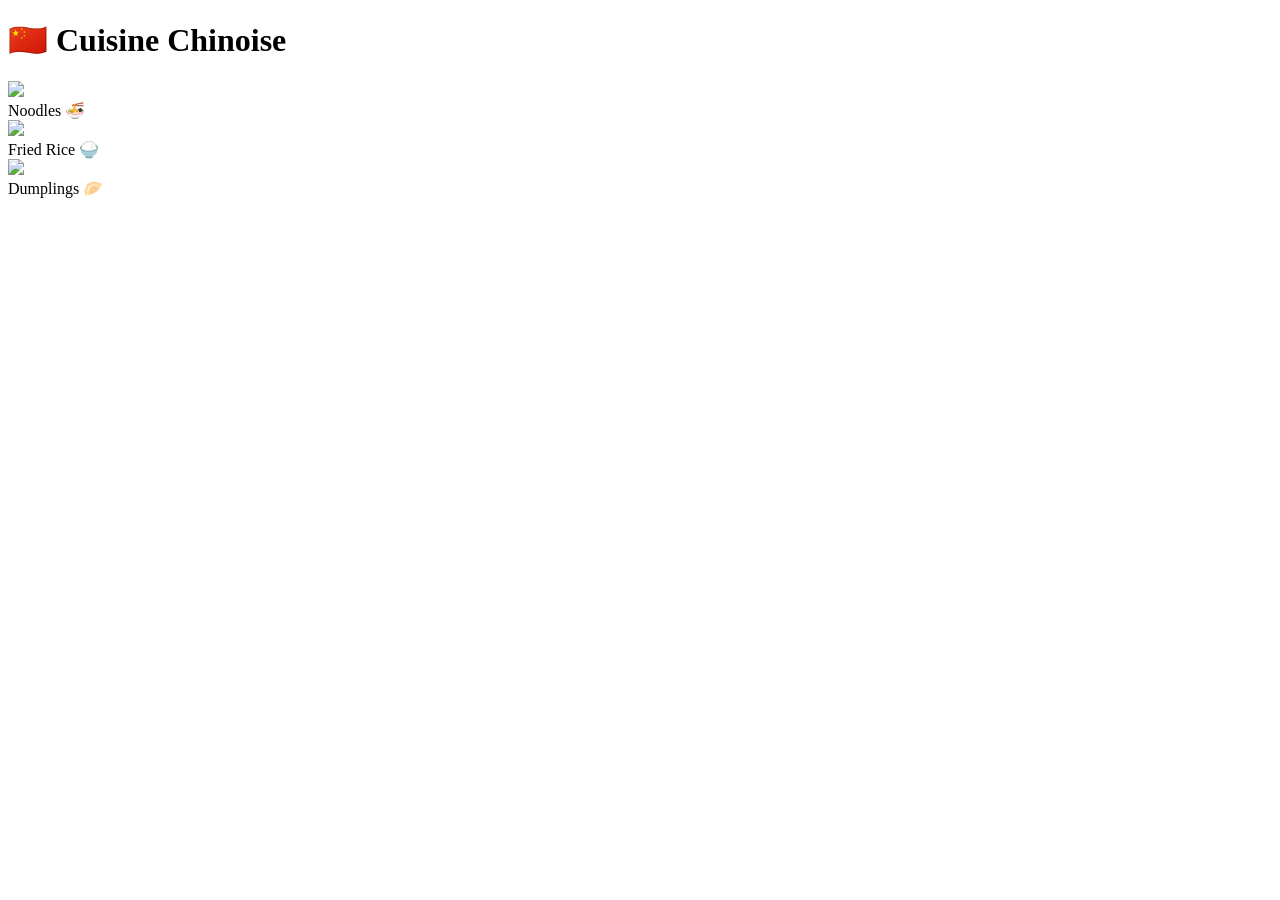
==== chine.html @ d4f2a4f7 "إضافة صفحة تركيا وتعديل باقي ملفات المطعم" ====
<!DOCTYPE html>
<html>
<head>
<meta charset="UTF-8">
<title>Chine</title>
<link rel="stylesheet" href="style.css">
</head>

<body>

<h1>🇨🇳 Cuisine Chinoise</h1>

<div class="food" onmouseover="show(this,'Noodles',55,'nouilles + sauce soja + légumes')" onmouseout="hide(this)">
  <img src="https://images.unsplash.com/photo-1604908176997-125f25cc500f" width="200"><br>
  Noodles 🍜
</div>

<div class="food" onmouseover="show(this,'Fried Rice',60,'riz + œufs + légumes')" onmouseout="hide(this)">
  <img src="https://images.unsplash.com/photo-1603133872878-684f208fb84b" width="200"><br>
  Fried Rice 🍚
</div>

<div class="food" onmouseover="show(this,'Dumplings',65,'pâte + viande + légumes')" onmouseout="hide(this)">
  <img src="https://images.unsplash.com/photo-1625938144755-652e08e3595b" width="200"><br>
  Dumplings 🥟
</div>

<script src="script.js"></script>
</body>
</html>
---- style.css ----
.dishes-container {
    display: flex;
    gap: 20px;
    justify-content: center;
    flex-wrap: wrap;
}

.dish-card {
    cursor: pointer;
    transition: transform 0.3s;
    text-align: center;
    border: 1px solid #ddd;
    padding: 10px;
    border-radius: 10px;
}

.dish-card:hover {
    transform: scale(1.05); /* كيتحرك شوية فاش كدوز عليه الماوس */
}

.dish-card img {
    width: 200px;
    height: 150px;
    object-fit: cover;
    border-radius: 8px;
}
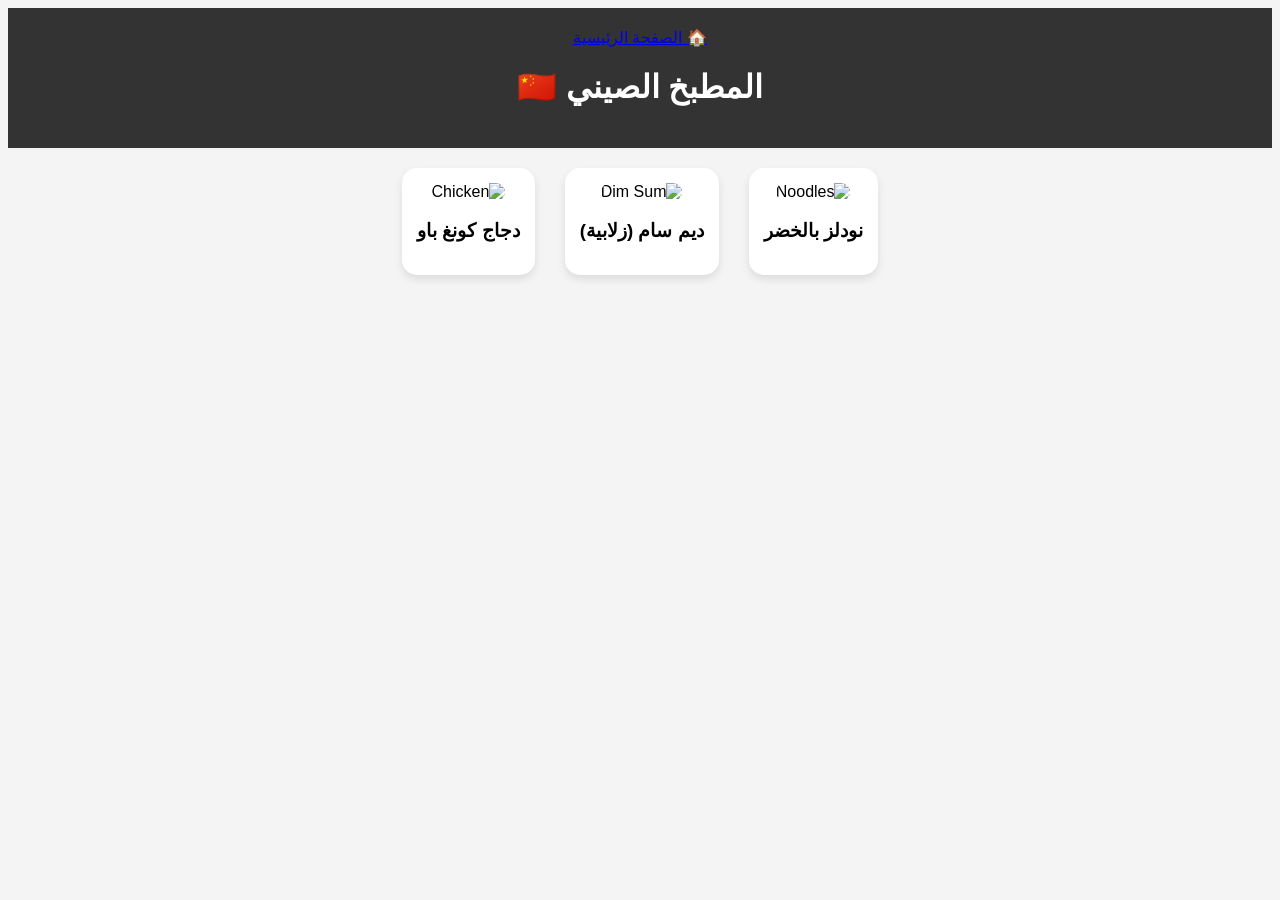
==== commit 3c64c637: "إضافة كامل صفحات المنيو العالمي" ====
--- a/chine.html
+++ b/chine.html
@@ -1,30 +1,30 @@
 <!DOCTYPE html>
-<html>
+<html lang="ar" dir="rtl">
 <head>
-<meta charset="UTF-8">
-<title>Chine</title>
-<link rel="stylesheet" href="style.css">
+    <meta charset="UTF-8">
+    <title>المطبخ الصيني 🇨🇳</title>
+    <link rel="stylesheet" href="style.css">
 </head>
+<body>
+    <header>
+        <a href="index.html" class="back-btn">🏠 الصفحة الرئيسية</a>
+        <h1>المطبخ الصيني 🇨🇳</h1>
+    </header>
 
-<body>
-
-<h1>🇨🇳 Cuisine Chinoise</h1>
-
-<div class="food" onmouseover="show(this,'Noodles',55,'nouilles + sauce soja + légumes')" onmouseout="hide(this)">
-  <img src="https://images.unsplash.com/photo-1604908176997-125f25cc500f" width="200"><br>
-  Noodles 🍜
-</div>
-
-<div class="food" onmouseover="show(this,'Fried Rice',60,'riz + œufs + légumes')" onmouseout="hide(this)">
-  <img src="https://images.unsplash.com/photo-1603133872878-684f208fb84b" width="200"><br>
-  Fried Rice 🍚
-</div>
-
-<div class="food" onmouseover="show(this,'Dumplings',65,'pâte + viande + légumes')" onmouseout="hide(this)">
-  <img src="https://images.unsplash.com/photo-1625938144755-652e08e3595b" width="200"><br>
-  Dumplings 🥟
-</div>
-
-<script src="script.js"></script>
+    <div class="dishes-container">
+        <div class="dish-card" onclick="showPrice('نودلز بالخضر', '55 درهم')">
+            <img src="https://www.lazezh.com/wp-content/uploads/gcMigration/recipes/l/lazezh_a235de713d.jpg" alt="Noodles">
+            <h3>نودلز بالخضر</h3>
+        </div>
+        <div class="dish-card" onclick="showPrice('ديم سام', '60 درهم')">
+            <img src="https://snapcalorie-webflow-website.s3.us-east-2.amazonaws.com/media/food_pics_v2/medium/dim_sum_with_chicken.jpg" alt="Dim Sum">
+            <h3>ديم سام (زلابية)</h3>
+        </div>
+        <div class="dish-card" onclick="showPrice('دجاج كونغ باو', '70 درهم')">
+            <img src="https://encrypted-tbn0.gstatic.com/images?q=tbn:ANd9GcSEerLi4yZC_vi7rdjvxuu7qPDEuxIdO2xfNA&s" alt="Chicken">
+            <h3>دجاج كونغ باو</h3>
+        </div>
+    </div>
+    <script src="script.js"></script>
 </body>
 </html>
--- a/style.css
+++ b/style.css
@@ -1,26 +1,55 @@
+body {
+    font-family: Arial, sans-serif;
+    text-align: center;
+    background-color: #f4f4f4;
+}
+
+header {
+    background: #333;
+    color: white;
+    padding: 20px;
+}
+
+.menu-nav {
+    display: flex;
+    justify-content: center;
+    gap: 20px;
+    margin-top: 50px;
+}
+
+.nav-card {
+    padding: 20px;
+    background: #e67e22;
+    color: white;
+    text-decoration: none;
+    border-radius: 10px;
+    font-weight: bold;
+}
+
 .dishes-container {
     display: flex;
-    gap: 20px;
     justify-content: center;
     flex-wrap: wrap;
+    gap: 30px;
+    padding: 20px;
 }
 
 .dish-card {
+    background: white;
+    padding: 15px;
+    border-radius: 15px;
+    box-shadow: 0 4px 8px rgba(0,0,0,0.1);
     cursor: pointer;
-    transition: transform 0.3s;
-    text-align: center;
-    border: 1px solid #ddd;
-    padding: 10px;
-    border-radius: 10px;
+    transition: 0.3s;
 }
 
 .dish-card:hover {
-    transform: scale(1.05); /* كيتحرك شوية فاش كدوز عليه الماوس */
+    transform: scale(1.05);
 }
 
 .dish-card img {
-    width: 200px;
-    height: 150px;
+    width: 250px;
+    height: 180px;
     object-fit: cover;
-    border-radius: 8px;
+    border-radius: 10px;
 }
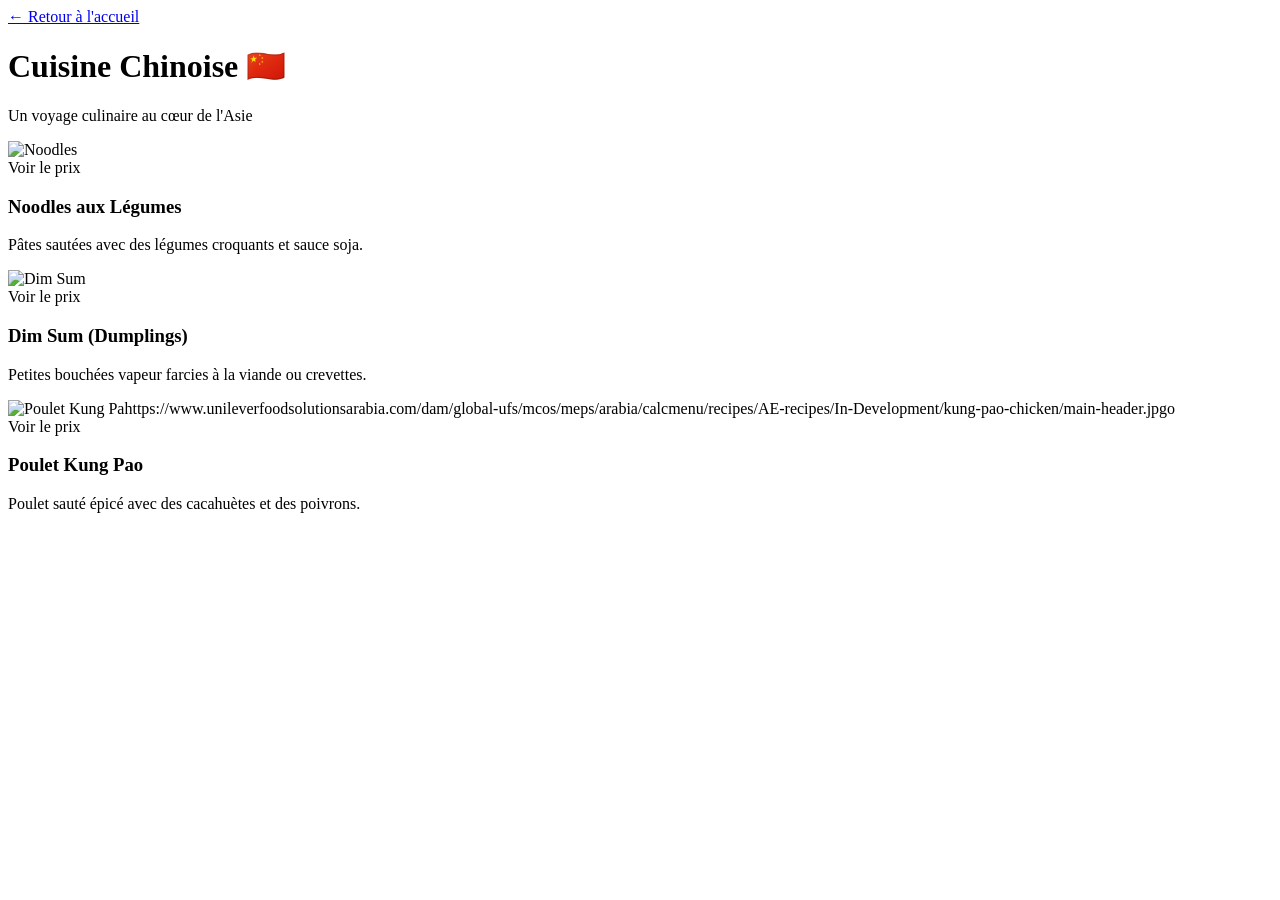
==== commit 447f2eec: "Final design and stylish price modal" ====
--- a/chine.html
+++ b/chine.html
@@ -1,30 +1,69 @@
 <!DOCTYPE html>
-<html lang="ar" dir="rtl">
+<html lang="fr">
 <head>
     <meta charset="UTF-8">
-    <title>المطبخ الصيني 🇨🇳</title>
+    <meta name="viewport" content="width=device-width, initial-scale=1.0">
+    <title>Ilham Food - Cuisine Chinoise</title>
+    <!-- Liaison avec le fichier CSS -->
     <link rel="stylesheet" href="style.css">
+    <!-- Polices élégantes -->
+    <link href="https://fonts.googleapis.com/css2?family=Playfair+Display:wght@700&family=Poppins:wght@300;400;600&display=swap" rel="stylesheet">
 </head>
 <body>
-    <header>
-        <a href="index.html" class="back-btn">🏠 الصفحة الرئيسية</a>
-        <h1>المطبخ الصيني 🇨🇳</h1>
+
+    <header class="page-header">
+        <div class="header-content">
+            <a href="index.html" class="back-btn">← Retour à l'accueil</a>
+            <h1>Cuisine Chinoise 🇨🇳</h1>
+            <p>Un voyage culinaire au cœur de l'Asie</p>
+        </div>
     </header>
 
-    <div class="dishes-container">
-        <div class="dish-card" onclick="showPrice('نودلز بالخضر', '55 درهم')">
-            <img src="https://www.lazezh.com/wp-content/uploads/gcMigration/recipes/l/lazezh_a235de713d.jpg" alt="Noodles">
-            <h3>نودلز بالخضر</h3>
+    <main class="dishes-container">
+        <!-- Plat 1: Noodles -->
+        <div class="dish-card" onclick="showPrice('Noodles aux Légumes', '55 DH')">
+            <div class="image-wrapper">
+                <img src="https://cdn.alweb.com/thumbs/atbaqalpasta/article/fit727x484/1/%D9%88%D8%B5%D9%81%D8%A7%D8%AA-%D9%86%D9%88%D8%AF%D9%84%D8%B2-%D8%B5%D9%8A%D9%86%D9%8A.jpeg" alt="Noodles">
+                <div class="overlay">
+                    <span class="view-price">Voir le prix</span>
+                </div>
+            </div>
+            <div class="dish-info">
+                <h3>Noodles aux Légumes</h3>
+                <p>Pâtes sautées avec des légumes croquants et sauce soja.</p>
+            </div>
         </div>
-        <div class="dish-card" onclick="showPrice('ديم سام', '60 درهم')">
-            <img src="https://snapcalorie-webflow-website.s3.us-east-2.amazonaws.com/media/food_pics_v2/medium/dim_sum_with_chicken.jpg" alt="Dim Sum">
-            <h3>ديم سام (زلابية)</h3>
+
+        <!-- Plat 2: Dim Sum -->
+        <div class="dish-card" onclick="showPrice('Dim Sum Mixte', '60 DH')">
+            <div class="image-wrapper">
+                <img src="https://dine.mt/sites/default/files/photos/14183939_1735592966690456_8320627584779927119_n.jpg" alt="Dim Sum">
+                <div class="overlay">
+                    <span class="view-price">Voir le prix</span>
+                </div>
+            </div>
+            <div class="dish-info">
+                <h3>Dim Sum (Dumplings)</h3>
+                <p>Petites bouchées vapeur farcies à la viande ou crevettes.</p>
+            </div>
         </div>
-        <div class="dish-card" onclick="showPrice('دجاج كونغ باو', '70 درهم')">
-            <img src="https://encrypted-tbn0.gstatic.com/images?q=tbn:ANd9GcSEerLi4yZC_vi7rdjvxuu7qPDEuxIdO2xfNA&s" alt="Chicken">
-            <h3>دجاج كونغ باو</h3>
+
+        <!-- Plat 3: Poulet Kung Pao -->
+        <div class="dish-card" onclick="showPrice('Poulet Kung Pao', '75 DH')">
+            <div class="image-wrapper">
+                <img src="" alt="Poulet Kung Pahttps://www.unileverfoodsolutionsarabia.com/dam/global-ufs/mcos/meps/arabia/calcmenu/recipes/AE-recipes/In-Development/kung-pao-chicken/main-header.jpgo">
+                <div class="overlay">
+                    <span class="view-price">Voir le prix</span>
+                </div>
+            </div>
+            <div class="dish-info">
+                <h3>Poulet Kung Pao</h3>
+                <p>Poulet sauté épicé avec des cacahuètes et des poivrons.</p>
+            </div>
         </div>
-    </div>
+    </main>
+
+    <!-- Liaison avec le fichier JavaScript -->
     <script src="script.js"></script>
 </body>
 </html>
--- a/style.css
+++ b/style.css
@@ -1,55 +1,34 @@
-body {
-    font-family: Arial, sans-serif;
-    text-align: center;
-    background-color: #f4f4f4;
+/* Custom Modal Styles */
+.custom-modal {
+    position: fixed;
+    top: 0; left: 0; width: 100%; height: 100%;
+    background: rgba(0,0,0,0.7);
+    display: flex; justify-content: center; align-items: center;
+    z-index: 1000; transition: 0.3s;
 }
 
-header {
-    background: #333;
-    color: white;
-    padding: 20px;
+.modal-content {
+    background: white; padding: 30px; border-radius: 20px;
+    text-align: center; position: relative; width: 300px;
+    animation: slideIn 0.4s ease-out;
 }
 
-.menu-nav {
-    display: flex;
-    justify-content: center;
-    gap: 20px;
-    margin-top: 50px;
+@keyframes slideIn {
+    from { transform: translateY(-50px); opacity: 0; }
+    to { transform: translateY(0); opacity: 1; }
 }
 
-.nav-card {
-    padding: 20px;
-    background: #e67e22;
-    color: white;
-    text-decoration: none;
-    border-radius: 10px;
-    font-weight: bold;
+.price-value {
+    font-size: 2rem; color: #c0392b;
+    font-weight: bold; margin: 20px 0;
 }
 
-.dishes-container {
-    display: flex;
-    justify-content: center;
-    flex-wrap: wrap;
-    gap: 30px;
-    padding: 20px;
+.confirm-btn {
+    background: #c0392b; color: white; border: none;
+    padding: 10px 25px; border-radius: 25px; cursor: pointer;
 }
 
-.dish-card {
-    background: white;
-    padding: 15px;
-    border-radius: 15px;
-    box-shadow: 0 4px 8px rgba(0,0,0,0.1);
-    cursor: pointer;
-    transition: 0.3s;
-}
-
-.dish-card:hover {
-    transform: scale(1.05);
-}
-
-.dish-card img {
-    width: 250px;
-    height: 180px;
-    object-fit: cover;
-    border-radius: 10px;
+.close-btn {
+    position: absolute; top: 10px; right: 15px;
+    font-size: 25px; cursor: pointer; color: #888;
 }
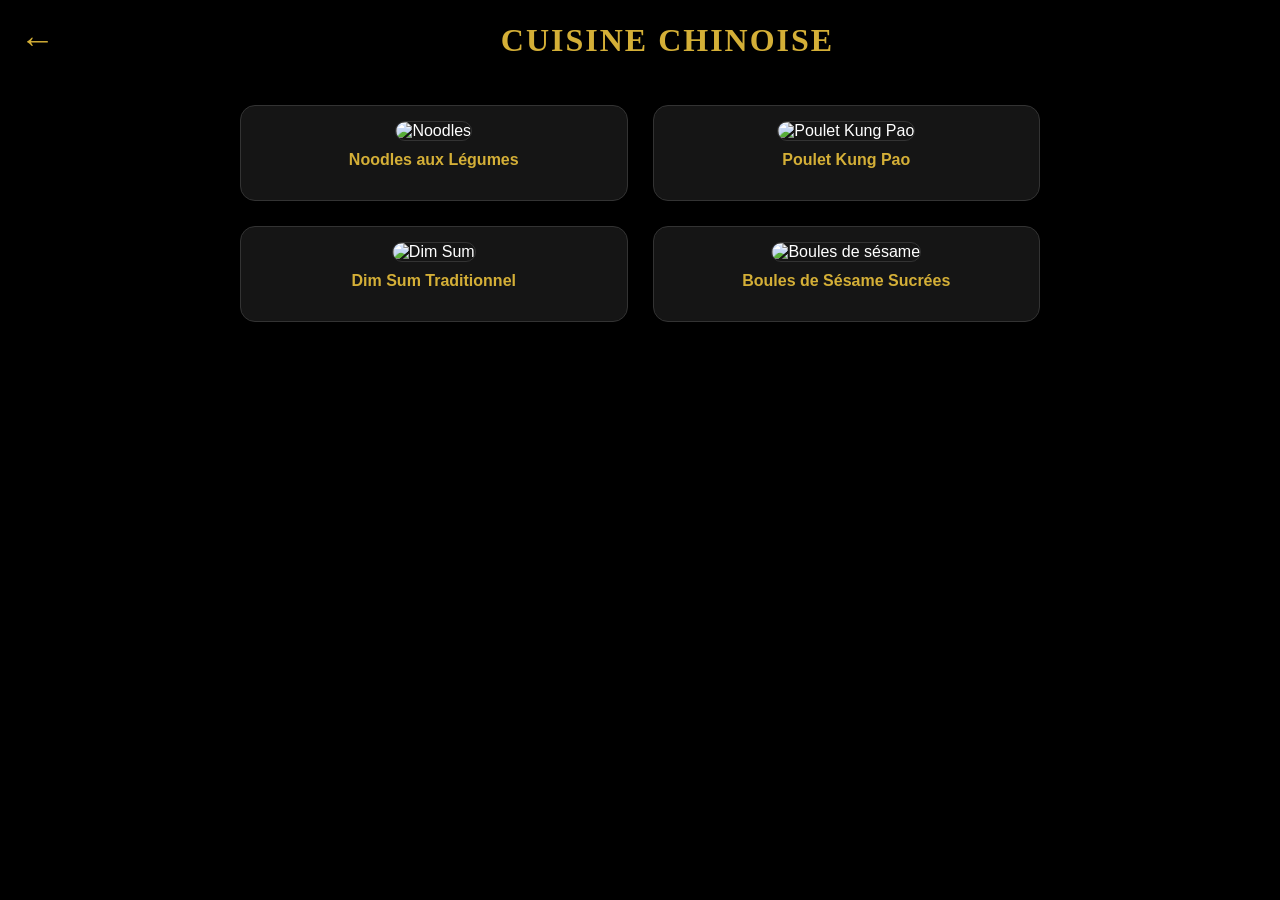
==== commit 938ef348: "Mise à jour du design et du logo" ====
--- a/chine.html
+++ b/chine.html
@@ -3,67 +3,48 @@
 <head>
     <meta charset="UTF-8">
     <meta name="viewport" content="width=device-width, initial-scale=1.0">
-    <title>Ilham Food - Cuisine Chinoise</title>
-    <!-- Liaison avec le fichier CSS -->
+    <title>Cuisine Chinoise 🇨🇳</title>
     <link rel="stylesheet" href="style.css">
-    <!-- Polices élégantes -->
-    <link href="https://fonts.googleapis.com/css2?family=Playfair+Display:wght@700&family=Poppins:wght@300;400;600&display=swap" rel="stylesheet">
 </head>
-<body>
+<body style="background-color: #000; color: #fff; margin: 0; font-family: sans-serif;">
 
-    <header class="page-header">
-        <div class="header-content">
-            <a href="index.html" class="back-btn">← Retour à l'accueil</a>
-            <h1>Cuisine Chinoise 🇨🇳</h1>
-            <p>Un voyage culinaire au cœur de l'Asie</p>
-        </div>
+    <!-- سهم الرجوع للمنيو الرئيسي -->
+    <header style="padding: 20px; display: flex; align-items: center;">
+        <a href="index.html" style="color: #d4af37; text-decoration: none; font-size: 35px; margin-right: 20px;">←</a>
+        <h1 style="flex-grow: 1; text-align: center; color: #d4af37; margin: 0; font-family: serif; letter-spacing: 2px;">CUISINE CHINOISE</h1>
     </header>
 
-    <main class="dishes-container">
-        <!-- Plat 1: Noodles -->
-        <div class="dish-card" onclick="showPrice('Noodles aux Légumes', '55 DH')">
-            <div class="image-wrapper">
-                <img src="https://cdn.alweb.com/thumbs/atbaqalpasta/article/fit727x484/1/%D9%88%D8%B5%D9%81%D8%A7%D8%AA-%D9%86%D9%88%D8%AF%D9%84%D8%B2-%D8%B5%D9%8A%D9%86%D9%8A.jpeg" alt="Noodles">
-                <div class="overlay">
-                    <span class="view-price">Voir le prix</span>
-                </div>
-            </div>
-            <div class="dish-info">
-                <h3>Noodles aux Légumes</h3>
-                <p>Pâtes sautées avec des légumes croquants et sauce soja.</p>
-            </div>
+    <!-- تنظيم الصور: 2 مقابلين 2 (Grid) -->
+    <main style="display: grid; grid-template-columns: 1fr 1fr; gap: 25px; padding: 25px; max-width: 800px; margin: auto;">
+        
+        <!-- الأكلة 1: نودلز -->
+        <div class="dish" style="cursor: pointer; text-align: center;" onclick="showDetails('Noodles Sauté aux Légumes', '65 DH', 'Des nouilles fines sautées au wok avec des légumes frais, du soja et des épices asiatiques.')">
+            <img src="https://encrypted-tbn0.gstatic.com/images?q=tbn:ANd9GcTMfsZ8ev04Q5rIWqbChYWI0RZHQB1YXp0oIA&s" alt="Noodles" style="width: 100%; border-radius: 10px; border: 1px solid #333;">
+            <p style="margin-top: 10px; font-weight: bold; color: #d4af37;">Noodles aux Légumes</p>
         </div>
 
-        <!-- Plat 2: Dim Sum -->
-        <div class="dish-card" onclick="showPrice('Dim Sum Mixte', '60 DH')">
-            <div class="image-wrapper">
-                <img src="https://dine.mt/sites/default/files/photos/14183939_1735592966690456_8320627584779927119_n.jpg" alt="Dim Sum">
-                <div class="overlay">
-                    <span class="view-price">Voir le prix</span>
-                </div>
-            </div>
-            <div class="dish-info">
-                <h3>Dim Sum (Dumplings)</h3>
-                <p>Petites bouchées vapeur farcies à la viande ou crevettes.</p>
-            </div>
+        <!-- الأكلة 2: دجاج كونغ باو -->
+        <div class="dish" style="cursor: pointer; text-align: center;" onclick="showDetails('Poulet Kung Pao', '85 DH', 'Un plat épicé à base de dés de poulet, de cacahuètes, de légumes et de piments.')">
+            <img src="https://www.unileverfoodsolutionsarabia.com/dam/global-ufs/mcos/meps/arabia/calcmenu/recipes/AE-recipes/In-Development/kung-pao-chicken/main-header.jpg" alt="Poulet Kung Pao" style="width: 100%; border-radius: 10px; border: 1px solid #333;">
+            <p style="margin-top: 10px; font-weight: bold; color: #d4af37;">Poulet Kung Pao</p>
         </div>
 
-        <!-- Plat 3: Poulet Kung Pao -->
-        <div class="dish-card" onclick="showPrice('Poulet Kung Pao', '75 DH')">
-            <div class="image-wrapper">
-                <img src="" alt="Poulet Kung Pahttps://www.unileverfoodsolutionsarabia.com/dam/global-ufs/mcos/meps/arabia/calcmenu/recipes/AE-recipes/In-Development/kung-pao-chicken/main-header.jpgo">
-                <div class="overlay">
-                    <span class="view-price">Voir le prix</span>
-                </div>
-            </div>
-            <div class="dish-info">
-                <h3>Poulet Kung Pao</h3>
-                <p>Poulet sauté épicé avec des cacahuètes et des poivrons.</p>
-            </div>
+        <!-- الأكلة 3: ديم سام -->
+        <div class="dish" style="cursor: pointer; text-align: center;" onclick="showDetails('Dim Sum Vapeur', '70 DH', 'Petites bouchées cuites à la vapeur, farcies aux crevettes ou à la viande, servies dans des paniers en bambou.')">
+            <img src="https://elnashrastorageaccount.blob.core.windows.net/elnashra/elnashra/elfann/images/extralarge/9041069_1768996835.jpg" alt="Dim Sum" style="width: 100%; border-radius: 10px; border: 1px solid #333;">
+            <p style="margin-top: 10px; font-weight: bold; color: #d4af37;">Dim Sum Traditionnel</p>
         </div>
+
+        <!-- الأكلة 4: حلويات (كرات السمسم) -->
+        <div class="dish" style="cursor: pointer; text-align: center;" onclick="showDetails('Boules de Sésame', '45 DH', 'Une douceur chinoise croustillante à base de farine de riz gluant, fourrée à la pâte de haricots rouges et couverte de graines de sésame.')">
+            <img src="https://cdn.ready-market.com.tw/21cd62de/Templates/pic/ANKO-Sesame-Ball-1200x1200.jpg?v=36031efc" alt="Boules de sésame" style="width: 100%; border-radius: 10px; border: 1px solid #333;">
+            <p style="margin-top: 10px; font-weight: bold; color: #d4af37;">Boules de Sésame Sucrées</p>
+        </div>
+
     </main>
+</main>
 
-    <!-- Liaison avec le fichier JavaScript -->
+    <!-- الربط بملف الجافاسكريبت الموحد -->
     <script src="script.js"></script>
 </body>
 </html>
--- a/style.css
+++ b/style.css
@@ -1,34 +1,92 @@
-/* Custom Modal Styles */
-.custom-modal {
+/* الألوان والخطوط الأساسية */
+:root {
+    --gold: #d4af37;
+    --dark-bg: #0a0a0a;
+    --card-bg: #151515;
+}
+
+body {
+    background-color: #000;
+    color: #fff;
+    margin: 0;
+    font-family: 'Poppins', sans-serif;
+}
+
+/* ستايل العناوين الفني */
+h1, h2 {
+    font-family: 'Cinzel', serif;
+    color: var(--gold);
+    text-align: center;
+    letter-spacing: 3px;
+}
+
+/* تنظيم الصور (2 مقابلين 2) لجميع الصفحات */
+main, .grid-countries {
+    display: grid;
+    grid-template-columns: 1fr 1fr;
+    gap: 20px;
+    padding: 20px;
+    max-width: 900px;
+    margin: auto;
+}
+
+/* ستايل "الأكلة" وتأثير الـ Hover */
+.dish, .country-card {
+    cursor: pointer;
+    text-align: center;
+    background: var(--card-bg);
+    padding: 15px;
+    border-radius: 15px;
+    border: 1px solid #333;
+    transition: all 0.4s ease;
+}
+
+.dish:hover, .country-card:hover {
+    border-color: var(--gold);
+    transform: translateY(-10px);
+    box-shadow: 0 10px 20px rgba(212, 175, 55, 0.2);
+}
+
+.dish img {
+    width: 100%;
+    border-radius: 10px;
+}
+
+/* سهم الرجوع الأنيق */
+.back-btn {
+    position: fixed;
+    top: 20px;
+    left: 20px;
+    color: var(--gold);
+    font-size: 30px;
+    text-decoration: none;
+    z-index: 1000;
+}
+
+/* ستايل النافذة المنبثقة (Pop-up) */
+.modal-overlay {
     position: fixed;
     top: 0; left: 0; width: 100%; height: 100%;
-    background: rgba(0,0,0,0.7);
-    display: flex; justify-content: center; align-items: center;
-    z-index: 1000; transition: 0.3s;
+    background: rgba(0,0,0,0.85);
+    backdrop-filter: blur(5px);
+    display: none; /* مخفية في الأول */
+    justify-content: center;
+    align-items: center;
+    z-index: 2000;
 }
 
 .modal-content {
-    background: white; padding: 30px; border-radius: 20px;
-    text-align: center; position: relative; width: 300px;
-    animation: slideIn 0.4s ease-out;
+    background: #1a1a1a;
+    padding: 40px;
+    border-radius: 20px;
+    border: 2px solid var(--gold);
+    text-align: center;
+    width: 80%;
+    max-width: 400px;
+    animation: fadeIn 0.4s ease;
 }
 
-@keyframes slideIn {
-    from { transform: translateY(-50px); opacity: 0; }
-    to { transform: translateY(0); opacity: 1; }
-}
-
-.price-value {
-    font-size: 2rem; color: #c0392b;
-    font-weight: bold; margin: 20px 0;
-}
-
-.confirm-btn {
-    background: #c0392b; color: white; border: none;
-    padding: 10px 25px; border-radius: 25px; cursor: pointer;
-}
-
-.close-btn {
-    position: absolute; top: 10px; right: 15px;
-    font-size: 25px; cursor: pointer; color: #888;
+@keyframes fadeIn {
+    from { opacity: 0; transform: scale(0.9); }
+    to { opacity: 1; transform: scale(1); }
 }
